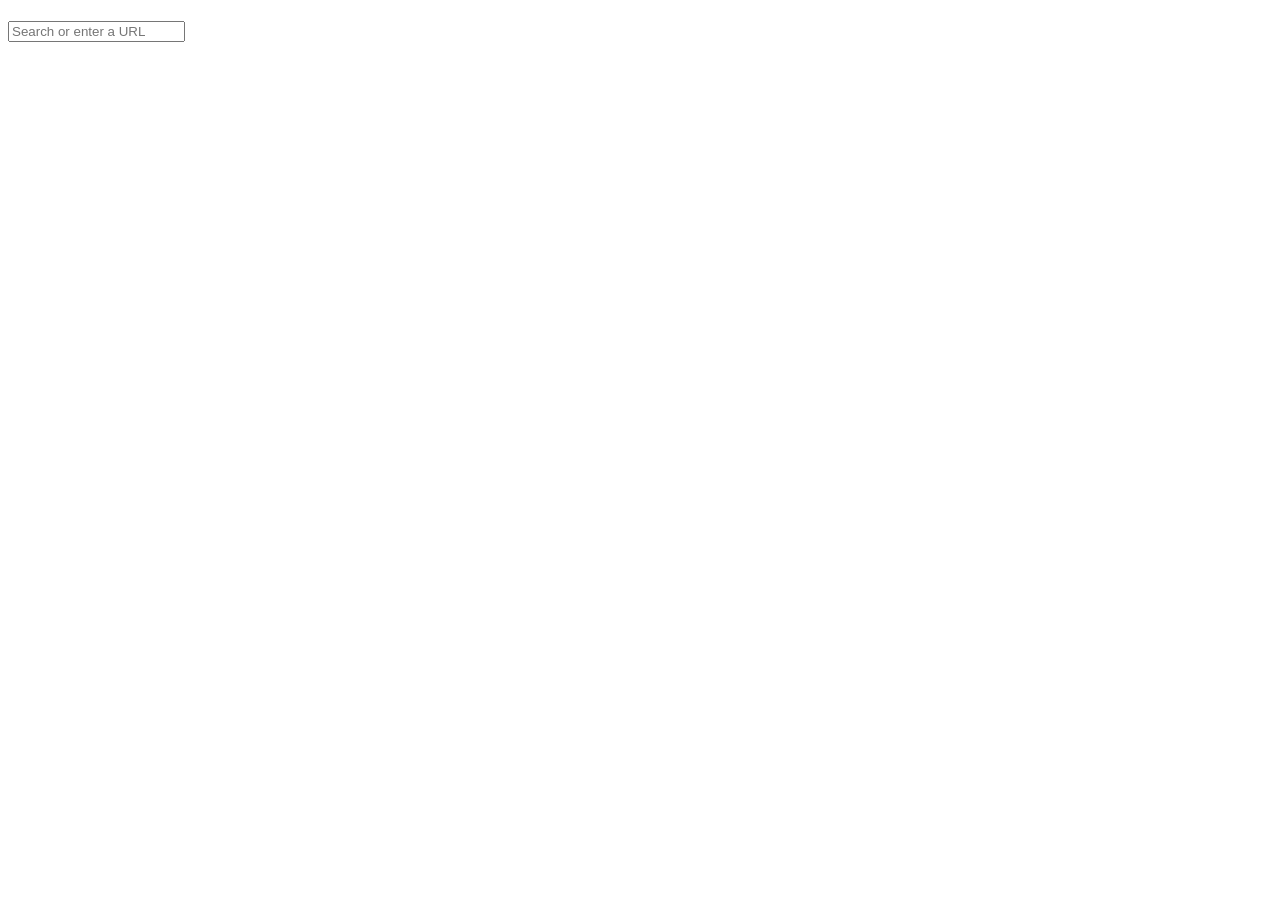
==== static/home.html @ 33ba609a "Update page title in home.html" ====
<!doctype html>
<html lang="en">

<head>
  <meta charset="UTF-8" />
  <meta name="referrer" content="no-referrer" />
  <meta http-equiv="X-Content-Type-Options" content="nosniff" />
  <meta name="viewport" content="width=device-width, initial-scale=1.0" />
  <title id="page-title">Hyprspyd</title>
  <link rel="stylesheet" href="/assets/css/global.css" />
  <link rel="stylesheet" href="/assets/css/home.css" />
  <link rel="stylesheet" href="/assets/css/nav.css" />
  <script src="/assets/js/storage.js"></script>
  <script src="/assets/js/main.js"></script>
  <link rel="stylesheet" href="https://cdnjs.cloudflare.com/ajax/libs/font-awesome/6.5.0/css/all.min.css">
</head>

<body class="center" onload="SplashT">
  <div class="nav-bar"></div>
  <div class="main">
    <h1 class="title"></h1>
    <p id="splash"></p>
    <div class="search-container">
      <form id="search-form" method="POST">
        <input id="input" class="truncate" placeholder="Search or enter a URL" type="text" />
      </form>
    </div>
  </div>
  <script src="/assets/js/vendor.js"></script>
  <script src="assets/js/search.js"></script>
  <script src="/assets/js/home.js"></script>
  <script src="./assets/ultraviolet/uv.bundle.js"></script>
  <script src="./assets/ultraviolet/uv.config.js"></script>
  <script src="/assets/scramjet/scramjet.all.js"></script>
  <script src="/assets/scramjet/scramjet.config.js"></script>
<script src="/assets/js/analytics.js"></script>
</body>

</html>
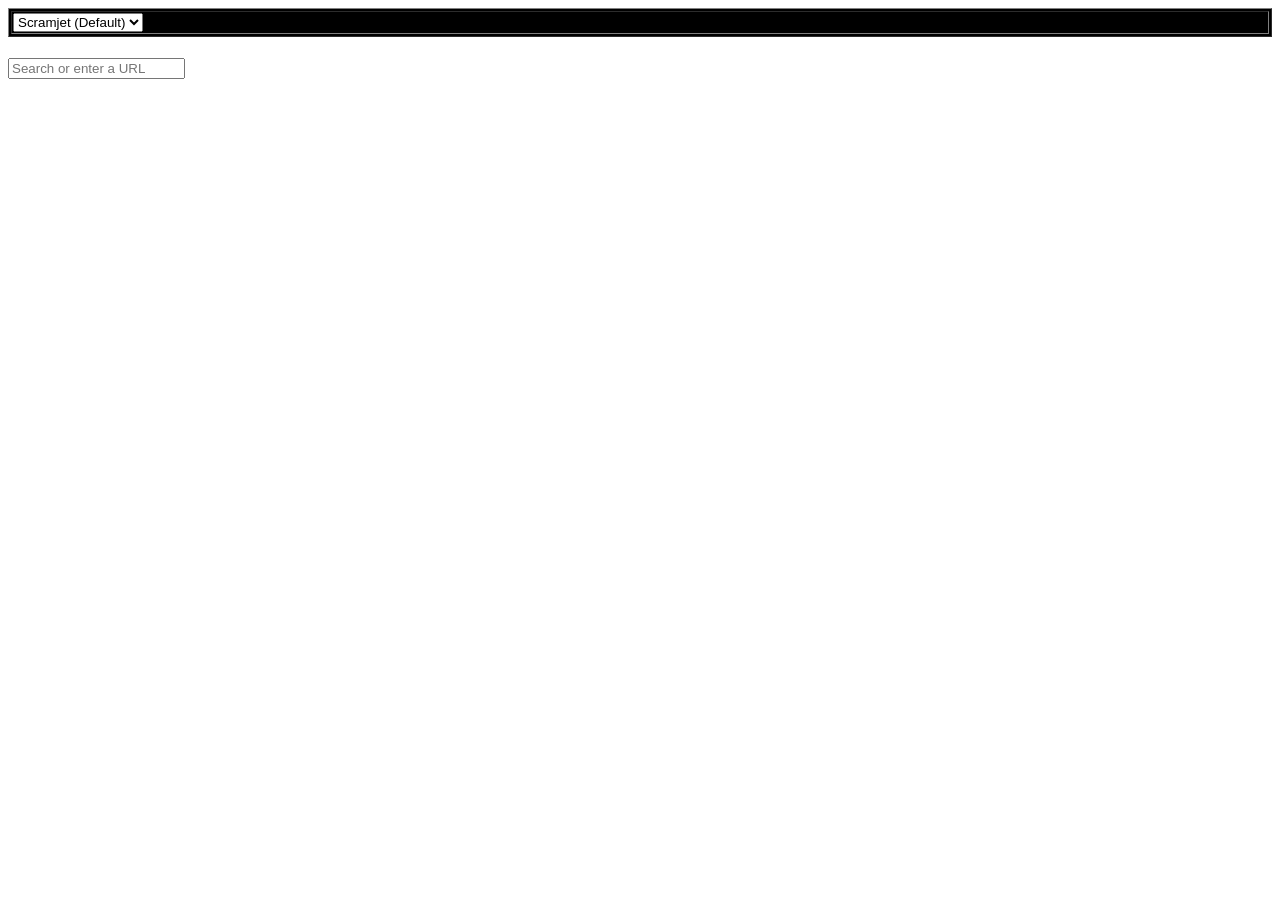
==== commit bc137c26: "Add top bar with currency selection dropdown" ====
--- a/static/home.html
+++ b/static/home.html
@@ -15,8 +15,22 @@
   <link rel="stylesheet" href="https://cdnjs.cloudflare.com/ajax/libs/font-awesome/6.5.0/css/all.min.css">
 </head>
 
+ <table id="top-bar" style="background-color:black;" border="1" width="100%">
+    <tr>
+      <td>
+        <select id="pChange">
+          <option value="sj">Scramjet (Default)</option>
+          <option value="uv">Ultraviolet</option>
+        </select>
+      </td>
+    </tr>
+  </table>
+</div>
+  
 <body class="center" onload="SplashT">
   <div class="nav-bar"></div>
+    <div id="top-wrapper">
+ 
   <div class="main">
     <h1 class="title"></h1>
     <p id="splash"></p>
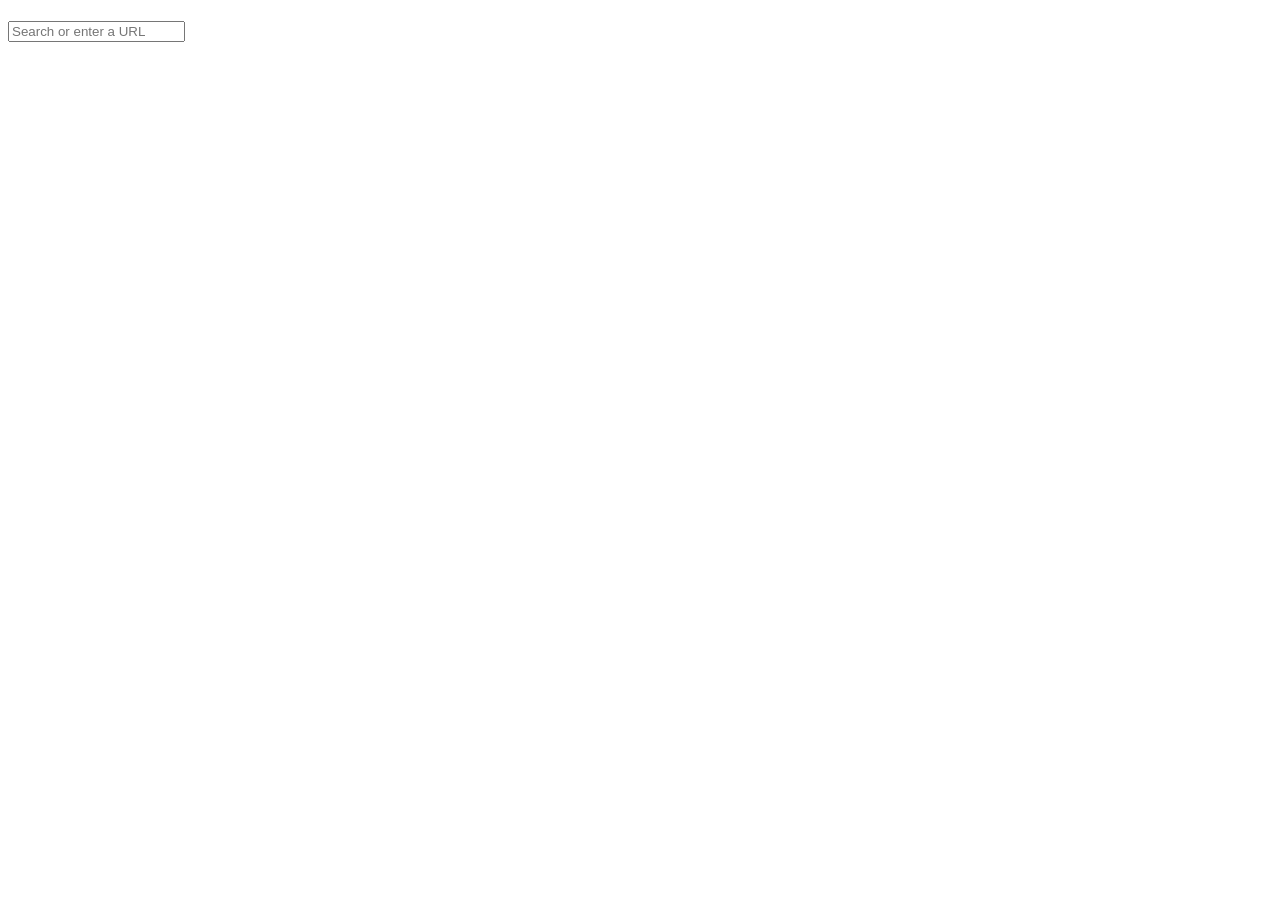
==== commit cb2f4b8d: "Refactor home.html by removing top-wrapper div Removed the top-wrapper div and associated table for " ====
--- a/static/home.html
+++ b/static/home.html
@@ -15,22 +15,8 @@
   <link rel="stylesheet" href="https://cdnjs.cloudflare.com/ajax/libs/font-awesome/6.5.0/css/all.min.css">
 </head>
 
- <table id="top-bar" style="background-color:black;" border="1" width="100%">
-    <tr>
-      <td>
-        <select id="pChange">
-          <option value="sj">Scramjet (Default)</option>
-          <option value="uv">Ultraviolet</option>
-        </select>
-      </td>
-    </tr>
-  </table>
-</div>
-  
 <body class="center" onload="SplashT">
   <div class="nav-bar"></div>
-    <div id="top-wrapper">
- 
   <div class="main">
     <h1 class="title"></h1>
     <p id="splash"></p>
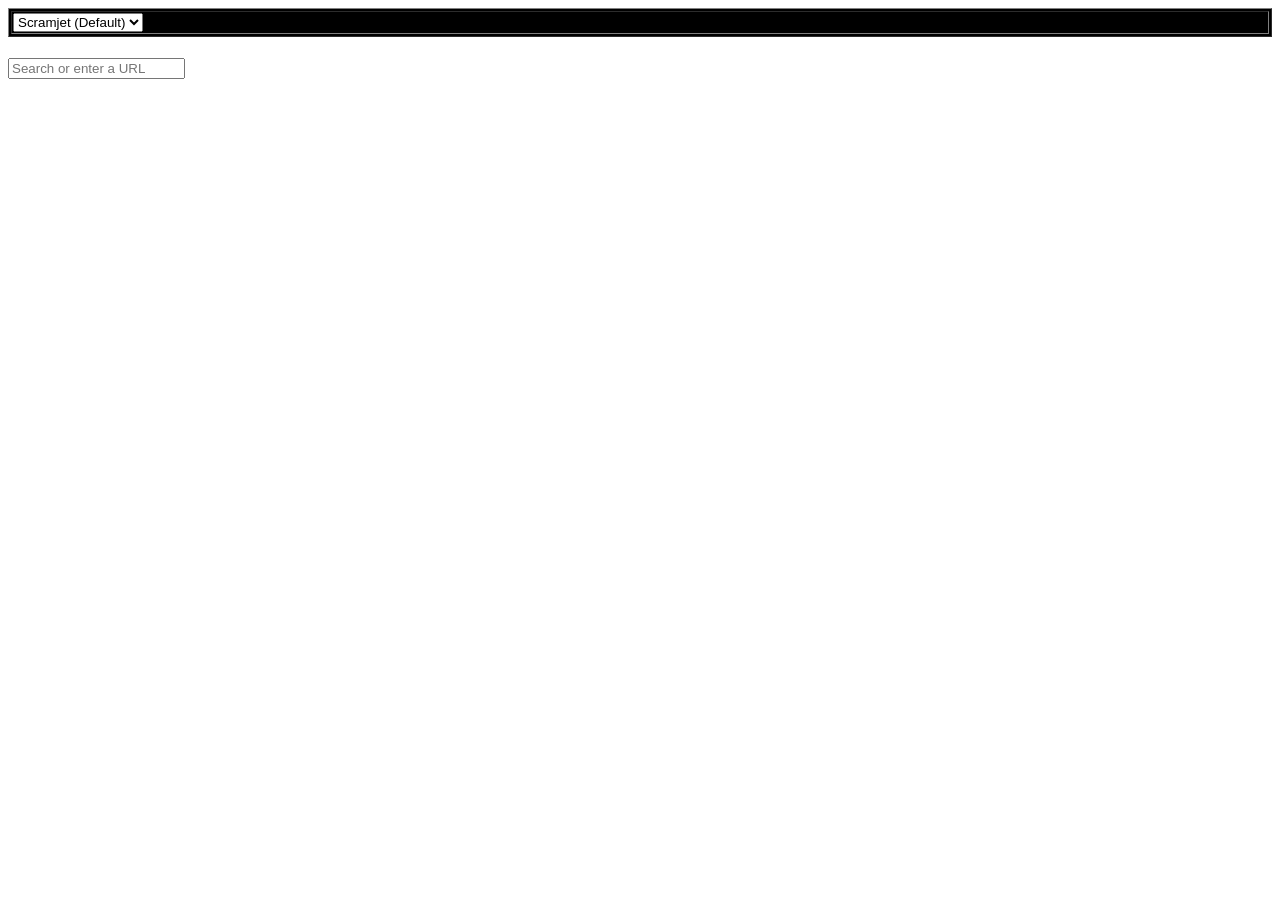
==== commit b476395e: "Add dropdown for selecting engine type in home.html" ====
--- a/static/home.html
+++ b/static/home.html
@@ -16,8 +16,19 @@
 </head>
 
 <body class="center" onload="SplashT">
-  <div class="nav-bar"></div>
-  <div class="main">
+  <div id="top-wrapper">
+    <table style="background-color:black;" border="1" width="100%">
+      <tr>
+        <td>
+          <select id="pChange">
+            <option value="sj">Scramjet (Default)</option>
+            <option value="uv">Ultraviolet</option>
+          </select>
+        </td>
+      </tr>
+    </table>
+  </div>  
+    <div class="main">
     <h1 class="title"></h1>
     <p id="splash"></p>
     <div class="search-container">
